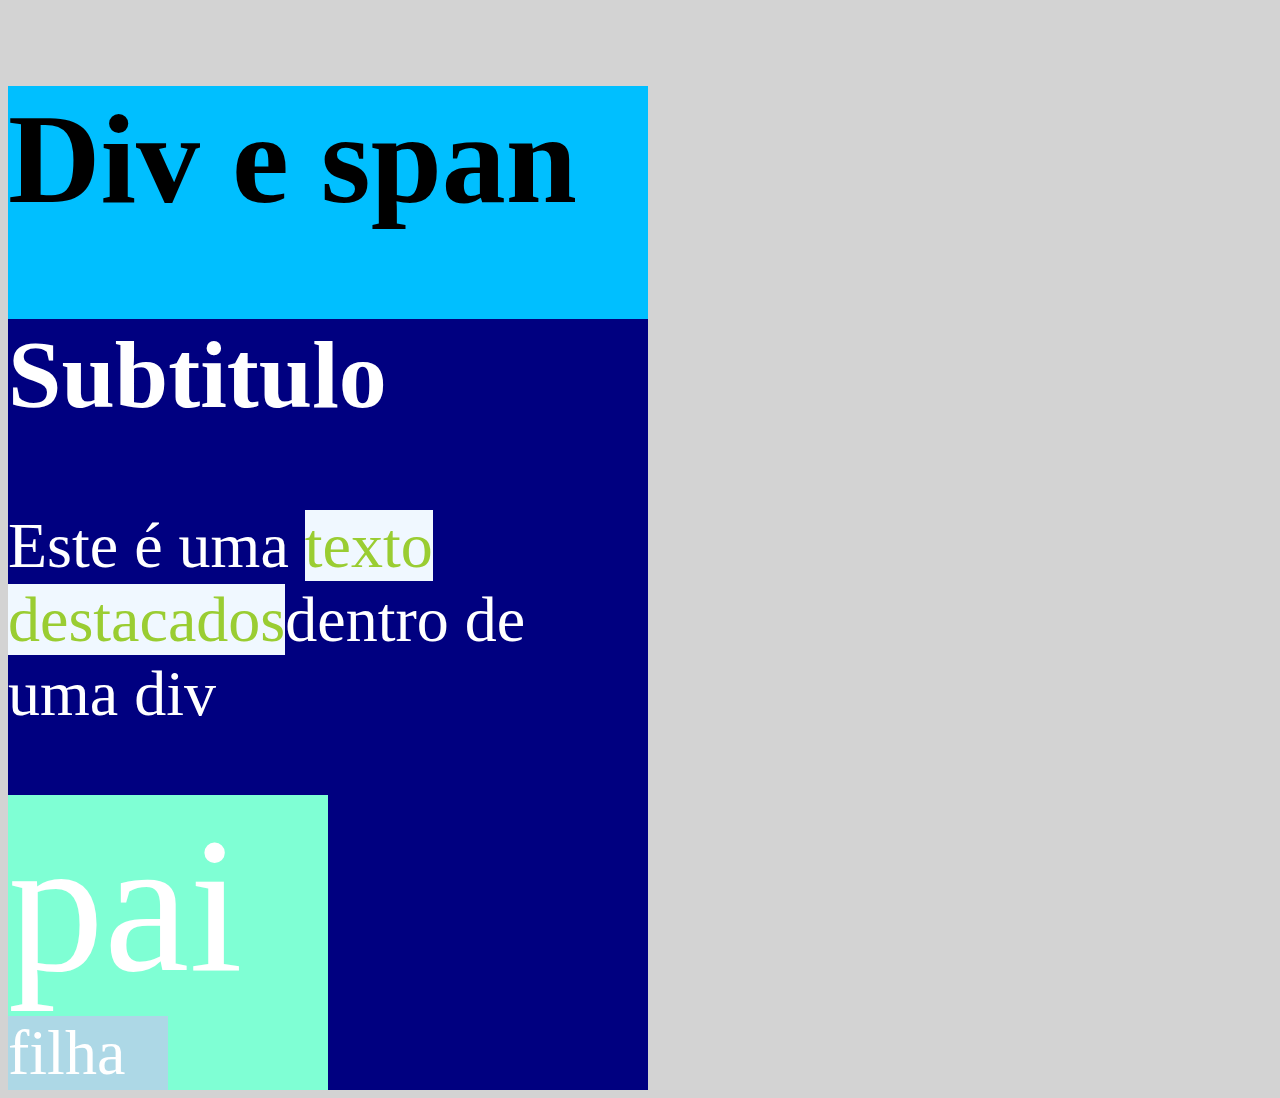
==== div_e_span.html @ 5e838baf "." ====
<!DOCTYPE html>
<html lang="en">
    <head>
        <meta charset="UTF-8">
        <meta name="viewport" content="width=device-width, initial-scale=1.0">
        <link rel="stylesheet" href="div e span.css">
        <title>Div e span</title>
        <body>
           <H1>Div e span</H1>
           <div class="divisao">
                <h2>Subtitulo</h2>
                <p>Este é uma <span class="realce">texto destacados</span>dentro de uma div</p>
                <div class="pai">pai
                <div class="filha"> filha</div>
           </div>           
        </body>
    </head>
</html>
---- div e span.css ----
.divisao{
        background-color: navy;
        color: white;
    }
    .divisao span{
        background-color: aliceblue;
    }
    .realce{
        color: yellowgreen;
    }
    html {
        background-color:  #d3d3d3;
        font-size: 32px;
    }
    body{
        background-color: deepskyblue;
        width: 50%;
        font-size: 2em;
    }
    .pai{
        background-color: aquamarine;
        width: 50%;
        font-size: 3em;
    }
    .filha{
        background-color: lightblue;
        width: 50%;
        font-size: 2rem;
    }
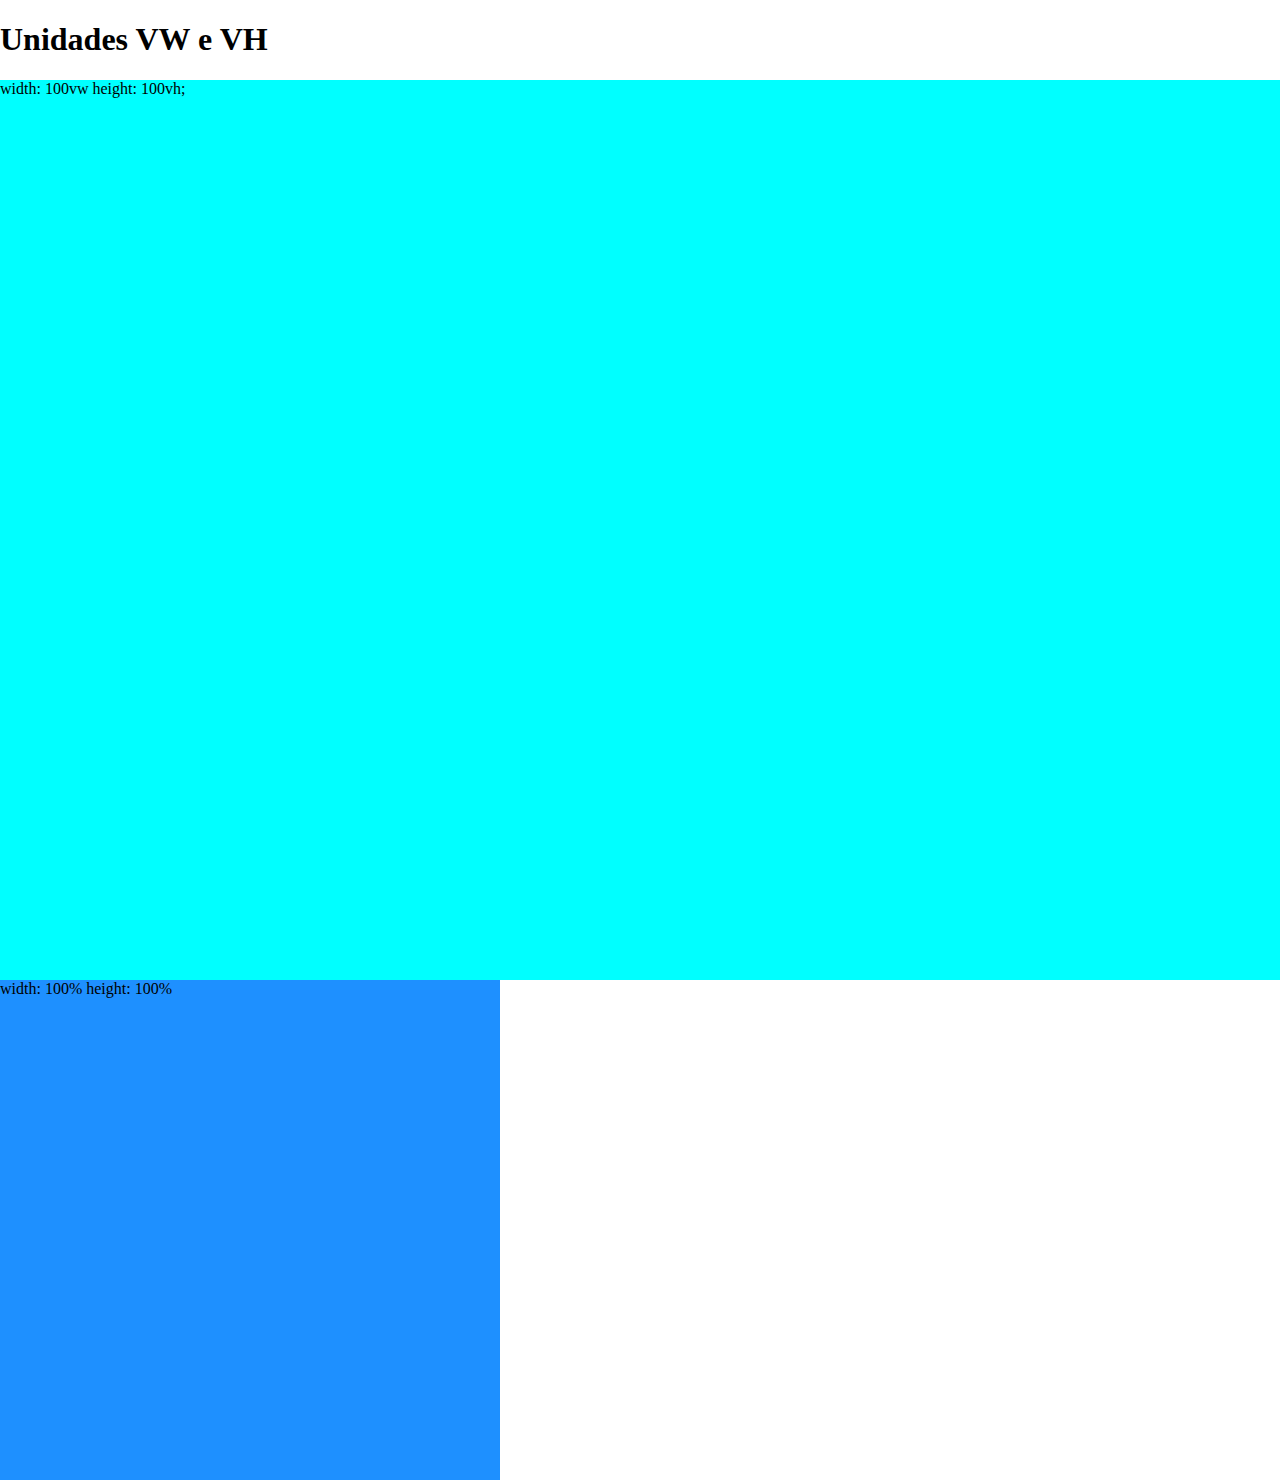
==== commit c289764b: "html" ====
--- a/div_e_span.html
+++ b/div_e_span.html
@@ -5,7 +5,7 @@
         <meta name="viewport" content="width=device-width, initial-scale=1.0">
         <link rel="stylesheet" href="div e span.css">
         <title>Div e span</title>
-        <body>
+        <!--<body>
            <H1>Div e span</H1>
            <div class="divisao">
                 <h2>Subtitulo</h2>
@@ -13,6 +13,38 @@
                 <div class="pai">pai
                 <div class="filha"> filha</div>
            </div>           
-        </body>
+        </body>-->
     </head>
+
+<!DOCTYPE html>
+<html lang="en">
+    <head>
+        <meta charset="UTF-8">
+        <meta name="viewport" content="width=device-width, initial-scale=1.0">
+        <link rel="stylesheet" href="div e span.css">
+        <title> Unidades de medidas absolutas</title>
+    </head>
+    <!--<body>
+        <h1>Unidades de medidas absolutas</h1>
+        <div class="pixel"></div>
+    </body>-->
+<!DOCTYPE html>
+<html lang="en">
+<head>
+    <meta charset="UTF-8">
+    <meta name="viewport" content="width=device-width, initial-scale=1.0">
+    <link rel="stylesheet" href="div e span.css">
+    <title>Unidades VW e Unidades VH</title>
+</head>
+<body>
+    <h1>Unidades VW e VH</h1>
+    <div class="elemento1">
+        width: 100vw
+        height: 100vh;
+    </div>
+    <div class="elemento2">
+        width: 100%
+        height: 100%
+    </div>
+</body>
 </html>--- a/div e span.css
+++ b/div e span.css
@@ -1,4 +1,4 @@
-    .divisao{
+    /*.divisao{
         background-color: navy;
         color: white;
     }
@@ -10,7 +10,7 @@
     }
     html {
         background-color:  #d3d3d3;
-        font-size: 32px;
+        font-size: 16px;
     }
     body{
         background-color: deepskyblue;
@@ -26,4 +26,25 @@
         background-color: lightblue;
         width: 50%;
         font-size: 2rem;
+    }*/
+    /*
+    .pixel{
+        background-color: blue;
+        width: 100px;
+        height: 100px;
+    }*/
+    body{
+        margin: 0;
+        width: 500px;
+        height: 500px;
+    }
+    .elemento1 {
+        width: 100vw;
+        height: 100vh;
+        background-color: aqua;
+    }
+    .elemento2{
+        width: 100%;
+        height: 100%;
+        background-color: dodgerblue;
     }--- a/div e span.css
+++ b/div e span.css
@@ -1,4 +1,4 @@
-    .divisao{
+    /*.divisao{
         background-color: navy;
         color: white;
     }
@@ -10,7 +10,7 @@
     }
     html {
         background-color:  #d3d3d3;
-        font-size: 32px;
+        font-size: 16px;
     }
     body{
         background-color: deepskyblue;
@@ -26,4 +26,25 @@
         background-color: lightblue;
         width: 50%;
         font-size: 2rem;
+    }*/
+    /*
+    .pixel{
+        background-color: blue;
+        width: 100px;
+        height: 100px;
+    }*/
+    body{
+        margin: 0;
+        width: 500px;
+        height: 500px;
+    }
+    .elemento1 {
+        width: 100vw;
+        height: 100vh;
+        background-color: aqua;
+    }
+    .elemento2{
+        width: 100%;
+        height: 100%;
+        background-color: dodgerblue;
     }--- a/div e span.css
+++ b/div e span.css
@@ -1,4 +1,4 @@
-    .divisao{
+    /*.divisao{
         background-color: navy;
         color: white;
     }
@@ -10,7 +10,7 @@
     }
     html {
         background-color:  #d3d3d3;
-        font-size: 32px;
+        font-size: 16px;
     }
     body{
         background-color: deepskyblue;
@@ -26,4 +26,25 @@
         background-color: lightblue;
         width: 50%;
         font-size: 2rem;
+    }*/
+    /*
+    .pixel{
+        background-color: blue;
+        width: 100px;
+        height: 100px;
+    }*/
+    body{
+        margin: 0;
+        width: 500px;
+        height: 500px;
+    }
+    .elemento1 {
+        width: 100vw;
+        height: 100vh;
+        background-color: aqua;
+    }
+    .elemento2{
+        width: 100%;
+        height: 100%;
+        background-color: dodgerblue;
     }